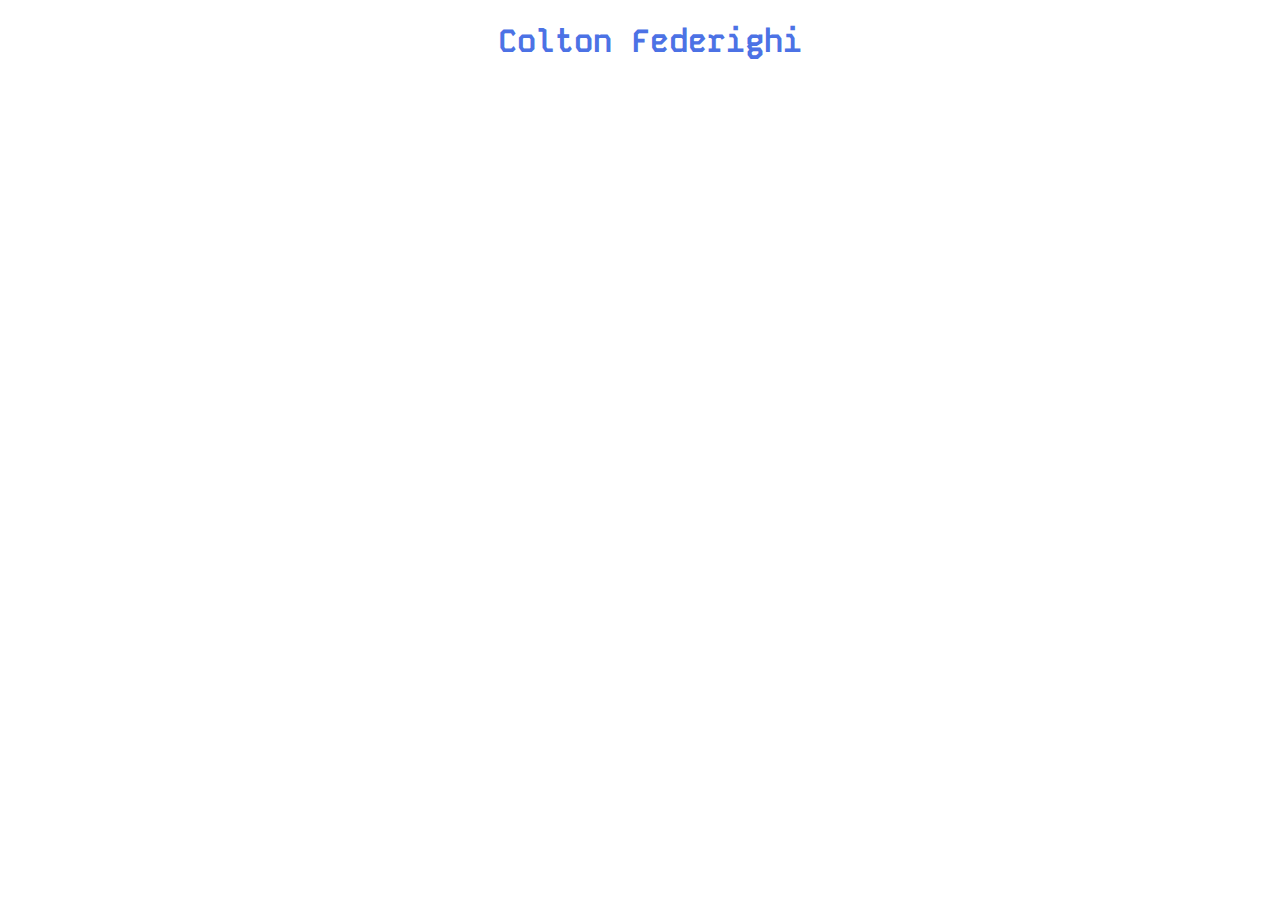
==== index.html @ 7aaed889 "Improve on stylization." ====
<!DOCTYPE html>
<html lang="en">
    <head>
        <link rel="stylesheet"href="css_sheet.css">
        <meta charset="UTF-8">
        <meta name=""viewport" content=""width=device-width, initial-scale="1.0">
        <title>Colton Federighi</title>
    </head>

    <body>
        <h1 class="animation_hover" class="">Colton Federighi</h1>
        <p>I'm an aspiring computer science tech company owner.</p>
    </body>
</html>
---- css_sheet.css ----
@import url('https://fonts.googleapis.com/css2?family=Oswald:wght@200..700&display=swap');

@import url('https://fonts.googleapis.com/css2?family=Kode+Mono:wght@400..700&family=Oswald:wght@200..700&display=swap');

body {
    background-color: #ffffff;
    background-image: url("back.png");
    background-size: 100px 1000px;
    font-family: "Kode Mono", Arial, sans-serif;
    font-weight: 500;
}

.animate_hover {
    animation-name: hover;
    animation-duration: 5s;
    animation-iteration-count: infinite;
    animation-timing-function: ease-in-out;
}

.animate_slide_in {
    animation-name: slide-in ease 0.5s;
    animation-iteration-count: 1;
    animation-fill-mode: forwards;
}

@keyframes hover {
    0% { transform: translateY(0px);}
    50% { transform: translateY(15px);}
    100% { transform: translateY(0px);}
}

@keyframes slide-in {
    0% {transform: translateX(-100%); opacity: 0;}
    100% {transform: translateX(0%); opacity: 1;}
}

h1 {
    color: #4c72e5;
    text-align: center;
    margin-left: 20px;
}

p {
    color: #ffffff;
}
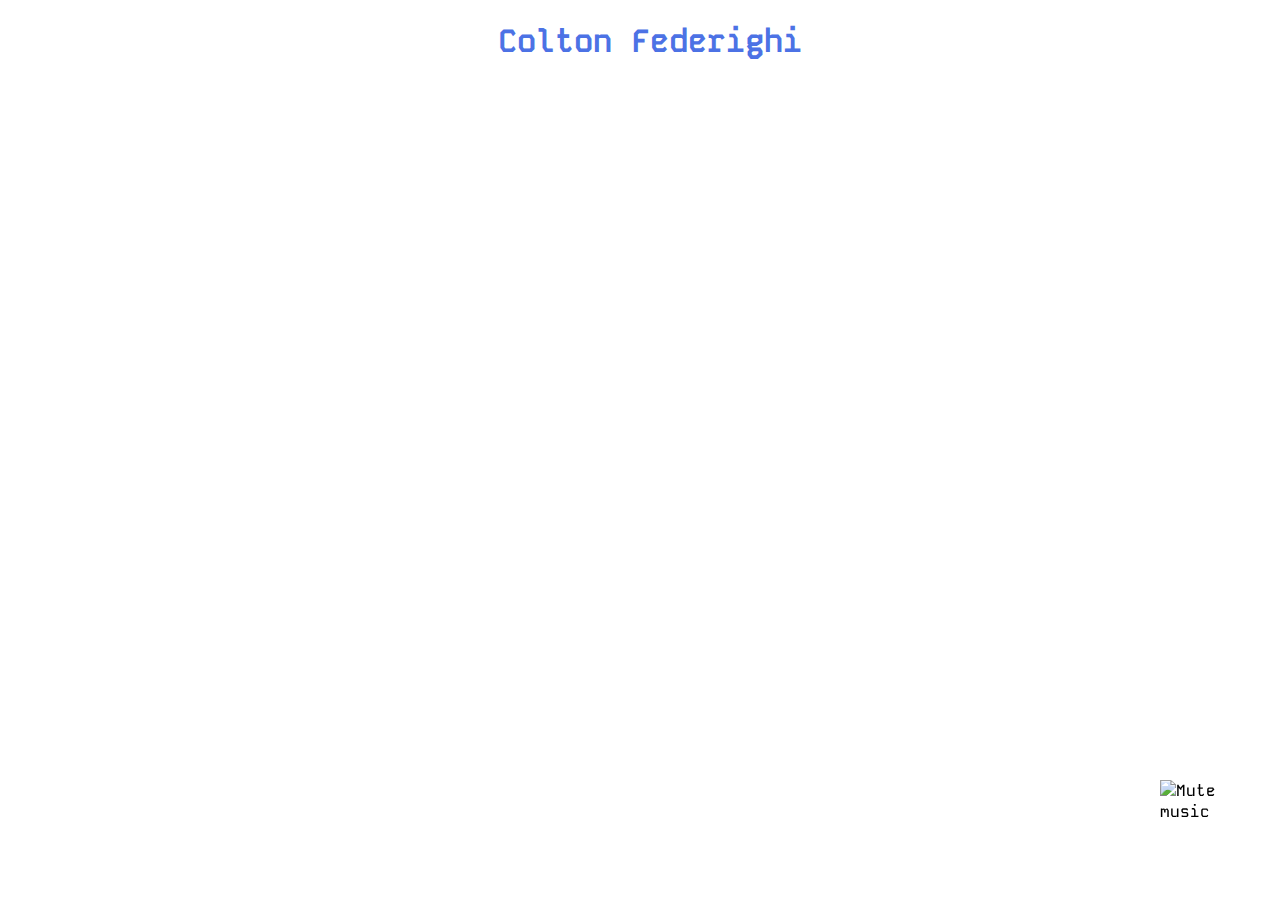
==== commit d811b54c: "style things" ====
--- a/index.html
+++ b/index.html
@@ -1,14 +1,27 @@
 <!DOCTYPE html>
+<!--Site Cycle B-->
 <html lang="en">
     <head>
         <link rel="stylesheet"href="css_sheet.css">
         <meta charset="UTF-8">
         <meta name=""viewport" content=""width=device-width, initial-scale="1.0">
         <title>Colton Federighi</title>
+        <link rel=icon type="image/x-icon" href="assets/images/head.png">
+        <script src="javascript/audio.js"></script>
     </head>
 
     <body>
-        <h1 class="animation_hover" class="">Colton Federighi</h1>
-        <p>I'm an aspiring computer science tech company owner.</p>
+        <audio id="music_BG" src="assets/audio/bg_music.mp3" autoplay loop muted></audio>
+        
+        <h1 class="animate_hover">Colton Federighi</h1>
+        <p class="animate_slide_in">I'm an aspiring computer science tech company owner.</p>
+        
+        <div id="container">
+            <canvas id="canvas"></canvas>
+        </div>
+
+        <img id="music_button" src="assets/images/mute_button.png" alt="Mute music" class="animate_hover_slow">
+        
+        <script src="javascript/mute_button.js"></script>
     </body>
 </html>--- a/css_sheet.css
+++ b/css_sheet.css
@@ -2,17 +2,56 @@
 
 @import url('https://fonts.googleapis.com/css2?family=Kode+Mono:wght@400..700&family=Oswald:wght@200..700&display=swap');
 
+#container {
+    position: absolute;
+    left: 0;
+    background: #00000000;
+    width: 100%;
+    height: 10%
+}
+
+#canvas {
+    position: absolute;
+    top: 0;
+    left: 0;
+    background: #00000000;
+    width: 100%;
+    height: 100%;
+}
+
 body {
     background-color: #ffffff;
-    background-image: url("back.png");
-    background-size: 100px 1000px;
+    background-image: url("assets/images/back.png");
+    background-size: 1px 1000px;
     font-family: "Kode Mono", Arial, sans-serif;
     font-weight: 500;
+}
+
+#music_button {
+    position: fixed;
+    bottom: 20px;
+    right: 20px;
+    width: 100px;
+    height: 100px;
+    cursor: pointer;
+    transition: transform 0.3s ease, filter 0.3s ease;
+}
+
+#music_button:hover {
+    transform: scale(1.1);
+    filter: brightness(1.1);
 }
 
 .animate_hover {
     animation-name: hover;
     animation-duration: 5s;
+    animation-iteration-count: infinite;
+    animation-timing-function: ease-in-out;
+}
+
+.animate_hover_slow {
+    animation-name: hover;
+    animation-duration: 7s;
     animation-iteration-count: infinite;
     animation-timing-function: ease-in-out;
 }
@@ -23,15 +62,25 @@
     animation-fill-mode: forwards;
 }
 
+.animate_flash {
+    animation: flash 0.5s ease-in-out;
+}
+
 @keyframes hover {
-    0% { transform: translateY(0px);}
-    50% { transform: translateY(15px);}
-    100% { transform: translateY(0px);}
+    0% {transform: translateY(0px);}
+    50% {transform: translateY(15px);}
+    100% {transform: translateY(0px);}
 }
 
 @keyframes slide-in {
     0% {transform: translateX(-100%); opacity: 0;}
     100% {transform: translateX(0%); opacity: 1;}
+}
+
+@keyframes flash {
+    0% {filter: brightness(1);}
+    50% {filter: brightness(2);}
+    100% {filter: brightness(1);}
 }
 
 h1 {
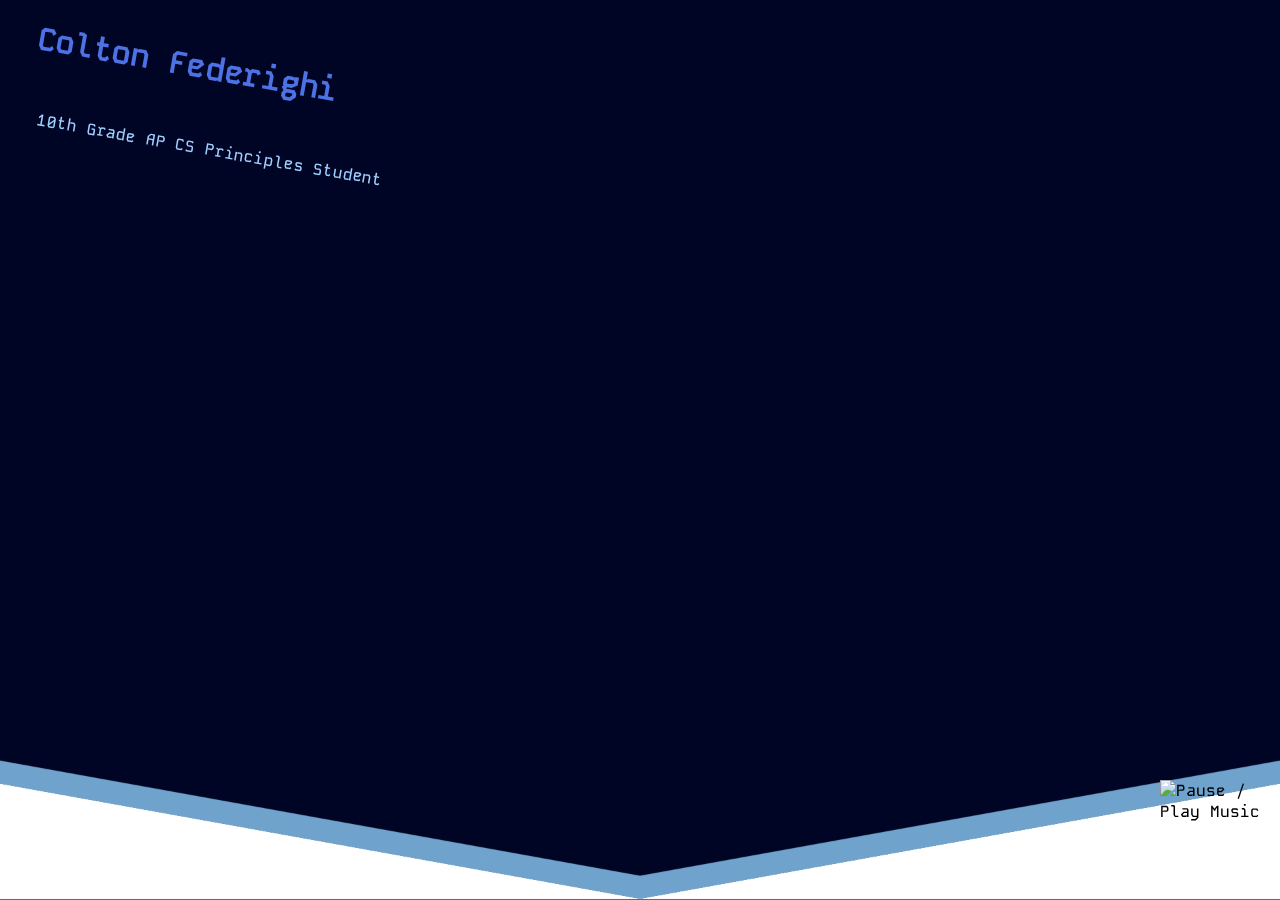
==== commit 4069907f: "Update website look" ====
--- a/index.html
+++ b/index.html
@@ -8,20 +8,19 @@
         <title>Colton Federighi</title>
         <link rel=icon type="image/x-icon" href="assets/images/head.png">
         <script src="javascript/audio.js"></script>
+        <script src="javascript/mute_button.js"></script>
     </head>
 
     <body>
-        <audio id="music_BG" src="assets/audio/bg_music.mp3" autoplay loop muted></audio>
-        
-        <h1 class="animate_hover">Colton Federighi</h1>
-        <p class="animate_slide_in">I'm an aspiring computer science tech company owner.</p>
-        
-        <div id="container">
+        <div class="bg_div">
+            <h1 class="animate_hover">Colton Federighi</h1>
+            <p class="animate_hover_p">10th Grade AP CS Principles Student</p>
+        </div>
+        <div id="container" height="50%">
             <canvas id="canvas"></canvas>
+            <img class="cover" src="assets/images/cover.png">
         </div>
-
-        <img id="music_button" src="assets/images/mute_button.png" alt="Mute music" class="animate_hover_slow">
-        
-        <script src="javascript/mute_button.js"></script>
+        <img id="music_button" src="assets/images/play.png" alt="Pause / Play Music" class="animate_hover_slow animate_flash">
+        <audio id="music_BG" src="assets/audio/bg_music.mp3" loop="true"></audio>
     </body>
 </html>--- a/css_sheet.css
+++ b/css_sheet.css
@@ -1,30 +1,29 @@
 @import url('https://fonts.googleapis.com/css2?family=Oswald:wght@200..700&display=swap');
 
 @import url('https://fonts.googleapis.com/css2?family=Kode+Mono:wght@400..700&family=Oswald:wght@200..700&display=swap');
+
+body {
+    background-color: #000525;
+    font-family: "Kode Mono", Arial, sans-serif;
+    font-weight: 500;
+}
 
 #container {
     position: absolute;
     left: 0;
     background: #00000000;
     width: 100%;
-    height: 10%
+    height: 50%;
+    z-index: -2;
 }
 
 #canvas {
     position: absolute;
-    top: 0;
+    bottom: 0;
     left: 0;
     background: #00000000;
     width: 100%;
     height: 100%;
-}
-
-body {
-    background-color: #ffffff;
-    background-image: url("assets/images/back.png");
-    background-size: 1px 1000px;
-    font-family: "Kode Mono", Arial, sans-serif;
-    font-weight: 500;
 }
 
 #music_button {
@@ -35,7 +34,9 @@
     height: 100px;
     cursor: pointer;
     transition: transform 0.3s ease, filter 0.3s ease;
+    z-index: 1;
 }
+
 
 #music_button:hover {
     transform: scale(1.1);
@@ -50,7 +51,7 @@
 }
 
 .animate_hover_slow {
-    animation-name: hover;
+    animation-name: hover_slow;
     animation-duration: 7s;
     animation-iteration-count: infinite;
     animation-timing-function: ease-in-out;
@@ -62,13 +63,49 @@
     animation-fill-mode: forwards;
 }
 
+.animate_hover_p {
+    rotate: 10deg;
+    margin-top: 50px;
+    margin-left: 20px;
+    color: #A0D0FF;
+    animation-name: hover_low;
+    animation-duration: 7s;
+    animation-iteration-count: infinite;
+    animation-timing-function: ease-in-out;
+}
+
 .animate_flash {
     animation: flash 0.5s ease-in-out;
+}
+
+.center {
+    margin-left: 0px;
+    margin-right: 0px;
+}
+
+.cover {
+    margin-left: 0px;
+    margin-right: 0px;
+    width: 100%;
+    bottom: 0;
+    z-index: -1;
+    margin-top: 50%;
+    position: fixed;
+}
+
+.bg_div {
+    vertical-align: top;
 }
 
 @keyframes hover {
     0% {transform: translateY(0px);}
     50% {transform: translateY(15px);}
+    100% {transform: translateY(0px);}
+}
+
+@keyframes hover_low {
+    0% {transform: translateY(0px);}
+    50% {transform: translateY(7px);}
     100% {transform: translateY(0px);}
 }
 
@@ -80,15 +117,18 @@
 @keyframes flash {
     0% {filter: brightness(1);}
     50% {filter: brightness(2);}
-    100% {filter: brightness(1);}
-}
+    100% {filter: brightness(1);}}
 
 h1 {
     color: #4c72e5;
-    text-align: center;
+    text-align: left;
     margin-left: 20px;
+    z-index: 1;
+    rotate: 10deg;
+    margin-top: 10%;
 }
 
+
 p {
-    color: #ffffff;
+    color: #000000;
 }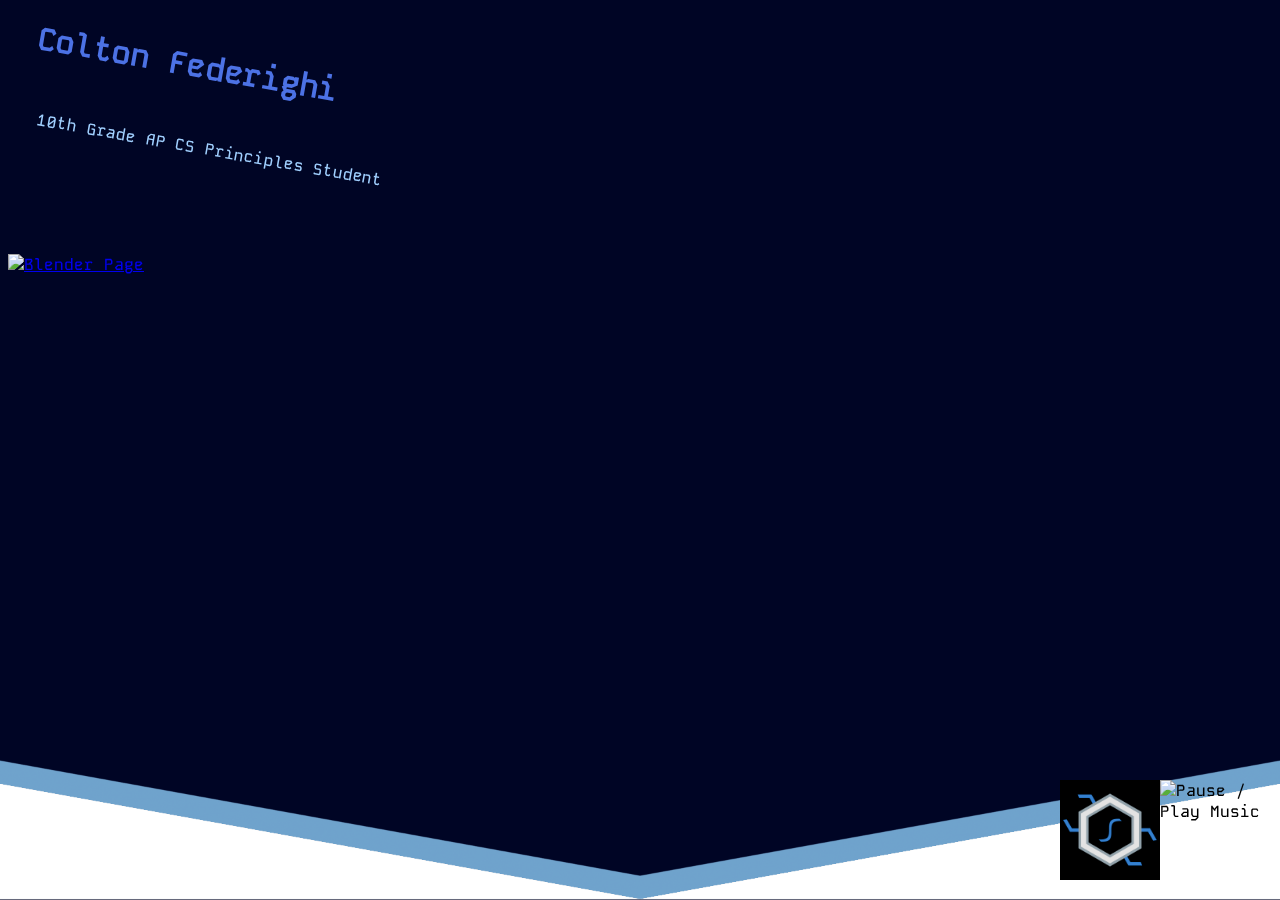
==== commit a16f0ef0: "update" ====
--- a/index.html
+++ b/index.html
@@ -1,5 +1,5 @@
 <!DOCTYPE html>
-<!--Site Cycle B-->
+<!--Site Cycle A-->
 <html lang="en">
     <head>
         <link rel="stylesheet"href="css_sheet.css">
@@ -7,8 +7,12 @@
         <meta name=""viewport" content=""width=device-width, initial-scale="1.0">
         <title>Colton Federighi</title>
         <link rel=icon type="image/x-icon" href="assets/images/head.png">
+
+        <!-- Import scripts -->
+        
         <script src="javascript/audio.js"></script>
         <script src="javascript/mute_button.js"></script>
+        <script src="javascript/hyperlink_desmos_button.js"></script>
     </head>
 
     <body>
@@ -20,7 +24,15 @@
             <canvas id="canvas"></canvas>
             <img class="cover" src="assets/images/cover.png">
         </div>
+        <!-- Bottom Buttons -->
         <img id="music_button" src="assets/images/play.png" alt="Pause / Play Music" class="animate_hover_slow animate_flash">
+        <a href="https://www.desmos.com/">
+            <img id="desmos_button" src="assets/images/desmos/icon anim start.png" alt="Desmos Page" class="animate_hover_slow animate_flash">
+        </a>
+        <a href="https://www.blender.org/">
+            <img id="blender_button" src="assets/images/blender/blender.png" alt="Blender Page" class="animate_hover_slow animate_flash">
+        </a>
+        <!-- Audio -->
         <audio id="music_BG" src="assets/audio/bg_music.mp3" loop="true"></audio>
     </body>
 </html>--- a/css_sheet.css
+++ b/css_sheet.css
@@ -37,6 +37,21 @@
     z-index: 1;
 }
 
+#desmos_button {
+    position: fixed;
+    bottom: 20px;
+    right: 120px;
+    width: 100px;
+    height: 100px;
+    cursor: pointer;
+    transition: transform 0.3s ease, filter 0.3s ease;
+    z-index: 1;
+}
+
+#desmos_button:hover {
+    transform: scale(1.1);
+    filter: brightness(1.1);
+}
 
 #music_button:hover {
     transform: scale(1.1);
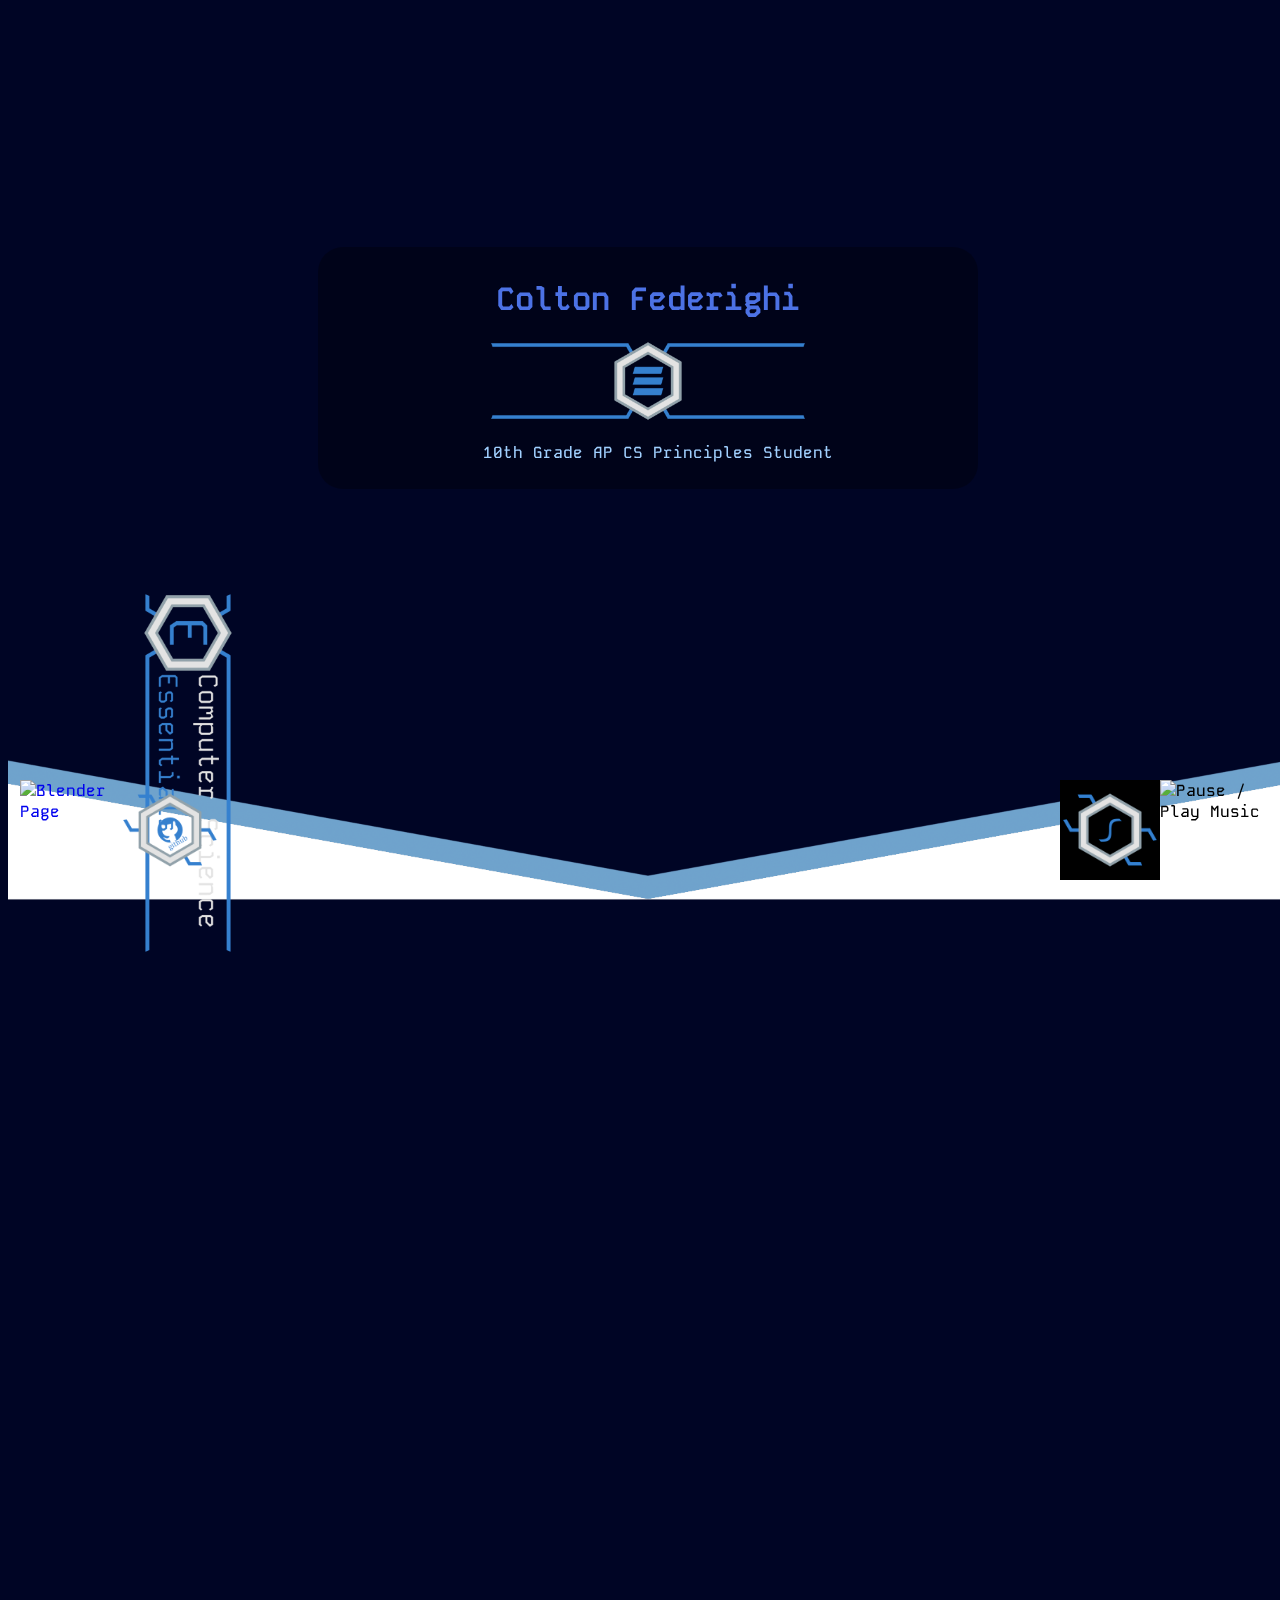
==== commit cb74535c: "Update website looks" ====
--- a/index.html
+++ b/index.html
@@ -13,26 +13,39 @@
         <script src="javascript/audio.js"></script>
         <script src="javascript/mute_button.js"></script>
         <script src="javascript/hyperlink_desmos_button.js"></script>
+        <script src="javascript/menu_button.js"></script>
     </head>
 
     <body>
-        <div class="bg_div">
-            <h1 class="animate_hover">Colton Federighi</h1>
-            <p class="animate_hover_p">10th Grade AP CS Principles Student</p>
+        <div id="container" height="100%">
+            <canvas id="canvas" height="100%" width="50%"></canvas>
         </div>
-        <div id="container" height="50%">
-            <canvas id="canvas"></canvas>
-            <img class="cover" src="assets/images/cover.png">
+        <!-- Title Card -->
+        <div class="center_div">
+            <div class="bg_div">
+                <h1 class="animate_appear">Colton Federighi</h1>
+                <img onclick="homeMenuAnimate()" id="home_menu" src="assets/images/menus/menu-bar.png">
+                <p class="animate_appear">10th Grade AP CS Principles Student</p>
+            </div>
         </div>
+        <div class="main_menu_icons">
+            <img class="essentials" src="assets/images/menus/comp science essentials icon.png">
+        </div>
+        <img class="cover animate_appear" src="assets/images/cover.png">
         <!-- Bottom Buttons -->
-        <img id="music_button" src="assets/images/play.png" alt="Pause / Play Music" class="animate_hover_slow animate_flash">
+        <img id="music_button" src="assets/images/media/play.png" alt="Pause / Play Music" class="animate_hover_slow animate_flash animate_appear">
         <a href="https://www.desmos.com/">
-            <img id="desmos_button" src="assets/images/desmos/icon anim start.png" alt="Desmos Page" class="animate_hover_slow animate_flash">
+            <img id="desmos_button" src="assets/images/desmos/icon anim start.png" alt="Desmos Page" class="animate_hover_slow animate_flash animate_appear">
         </a>
         <a href="https://www.blender.org/">
-            <img id="blender_button" src="assets/images/blender/blender.png" alt="Blender Page" class="animate_hover_slow animate_flash">
+            <img id="blender_button" src="assets/images/blender/icon.png" alt="Blender Page" class="animate_hover_slow animate_flash animate_appear">
         </a>
+
+        <a href="https://www.github.com/ridndev">
+            <img id="github_button" src="assets/images/github/icon.png" alt="Github Profile" class="animate_hover_slow animate_flash animate_appear">
+        </a>
+
         <!-- Audio -->
-        <audio id="music_BG" src="assets/audio/bg_music.mp3" loop="true"></audio>
+        <audio id="music_BG" src="assets/audio/bg_music.mp3" loop paused></audio>
     </body>
 </html>--- a/css_sheet.css
+++ b/css_sheet.css
@@ -6,6 +6,7 @@
     background-color: #000525;
     font-family: "Kode Mono", Arial, sans-serif;
     font-weight: 500;
+    overflow: hidden;
 }
 
 #container {
@@ -13,7 +14,7 @@
     left: 0;
     background: #00000000;
     width: 100%;
-    height: 50%;
+    height: 100%;
     z-index: -2;
 }
 
@@ -48,12 +49,51 @@
     z-index: 1;
 }
 
+#blender_button {
+    position: fixed;
+    bottom: 20px;
+    left: 20px;
+    width: 100px;
+    height: 100px;
+    cursor: pointer;
+    transition: transform 0.3s ease, filter 0.3s ease;
+    z-index: 1;
+}
+
+#github_button {
+    position: fixed;
+    bottom: 20px;
+    left: 120px;
+    width: 100px;
+    height: 100px;
+    cursor: pointer;
+    transition: transform 0.3s ease, filter 0.3s ease;
+    z-index: 1;
+}
+
+#home_menu_button {
+    position: fixed;
+    cursor: pointer;
+    transition: transform 0.3s ease, filter 0.3s ease;
+    z-index: 1;
+}
+
 #desmos_button:hover {
     transform: scale(1.1);
     filter: brightness(1.1);
 }
 
 #music_button:hover {
+    transform: scale(1.1);
+    filter: brightness(1.1);
+}
+
+#blender_button:hover {
+    transform: scale(1.1);
+    filter: brightness(1.1);
+}
+
+#github_button:hover {
     transform: scale(1.1);
     filter: brightness(1.1);
 }
@@ -72,30 +112,12 @@
     animation-timing-function: ease-in-out;
 }
 
-.animate_slide_in {
-    animation-name: slide-in ease 0.5s;
-    animation-iteration-count: 1;
-    animation-fill-mode: forwards;
-}
-
-.animate_hover_p {
-    rotate: 10deg;
-    margin-top: 50px;
-    margin-left: 20px;
-    color: #A0D0FF;
-    animation-name: hover_low;
-    animation-duration: 7s;
-    animation-iteration-count: infinite;
-    animation-timing-function: ease-in-out;
-}
-
 .animate_flash {
     animation: flash 0.5s ease-in-out;
 }
 
-.center {
-    margin-left: 0px;
-    margin-right: 0px;
+.animate_appear {
+    animation: appear 0.5s ease-in-out;
 }
 
 .cover {
@@ -109,7 +131,49 @@
 }
 
 .bg_div {
-    vertical-align: top;
+    background-color: #00000050;
+    margin: auto;
+    width: 50%;
+    text-align: center;
+    border-radius: 25px;
+    padding: 10px;
+}
+
+.center_div {
+    justify-content: center;
+    display: flex;
+    align-items: center;
+    width: 100vw;
+    height: 80vh;
+    top: 0;
+    left: 0;
+    right: 0;
+    bottom: 0;
+}
+
+.main_menu_icons {
+    z-index: -1;
+    width: 100vw;
+    height: 100vh;
+}
+
+.main_menu_icons .essentials {
+    rotate: 90deg;
+    top: 40%;
+    left: 50%;
+    height: 10%;
+}
+
+#home_menu {
+    height: 50%;
+    width: 50%;
+    cursor: pointer;
+    transition: transform 0.3s ease, filter 0.3s ease;
+}
+
+#home_menu:hover {
+    transform: scale(1.1);
+    filter: brightness(1.1);
 }
 
 @keyframes hover {
@@ -133,17 +197,22 @@
     0% {filter: brightness(1);}
     50% {filter: brightness(2);}
     100% {filter: brightness(1);}}
-
+    
+    @keyframes appear {
+        0% {filter: opacity(0);}
+        100% {filter: opacity(1);}
+    }
+    
 h1 {
     color: #4c72e5;
-    text-align: left;
+    z-index: 1;
+}
+
+p {
     margin-left: 20px;
-    z-index: 1;
-    rotate: 10deg;
-    margin-top: 10%;
-}
-
-
-p {
-    color: #000000;
+    color: #A0D0FF;
+    animation-name: hover_low;
+    animation-duration: 7s;
+    animation-iteration-count: infinite;
+    animation-timing-function: ease-in-out;
 }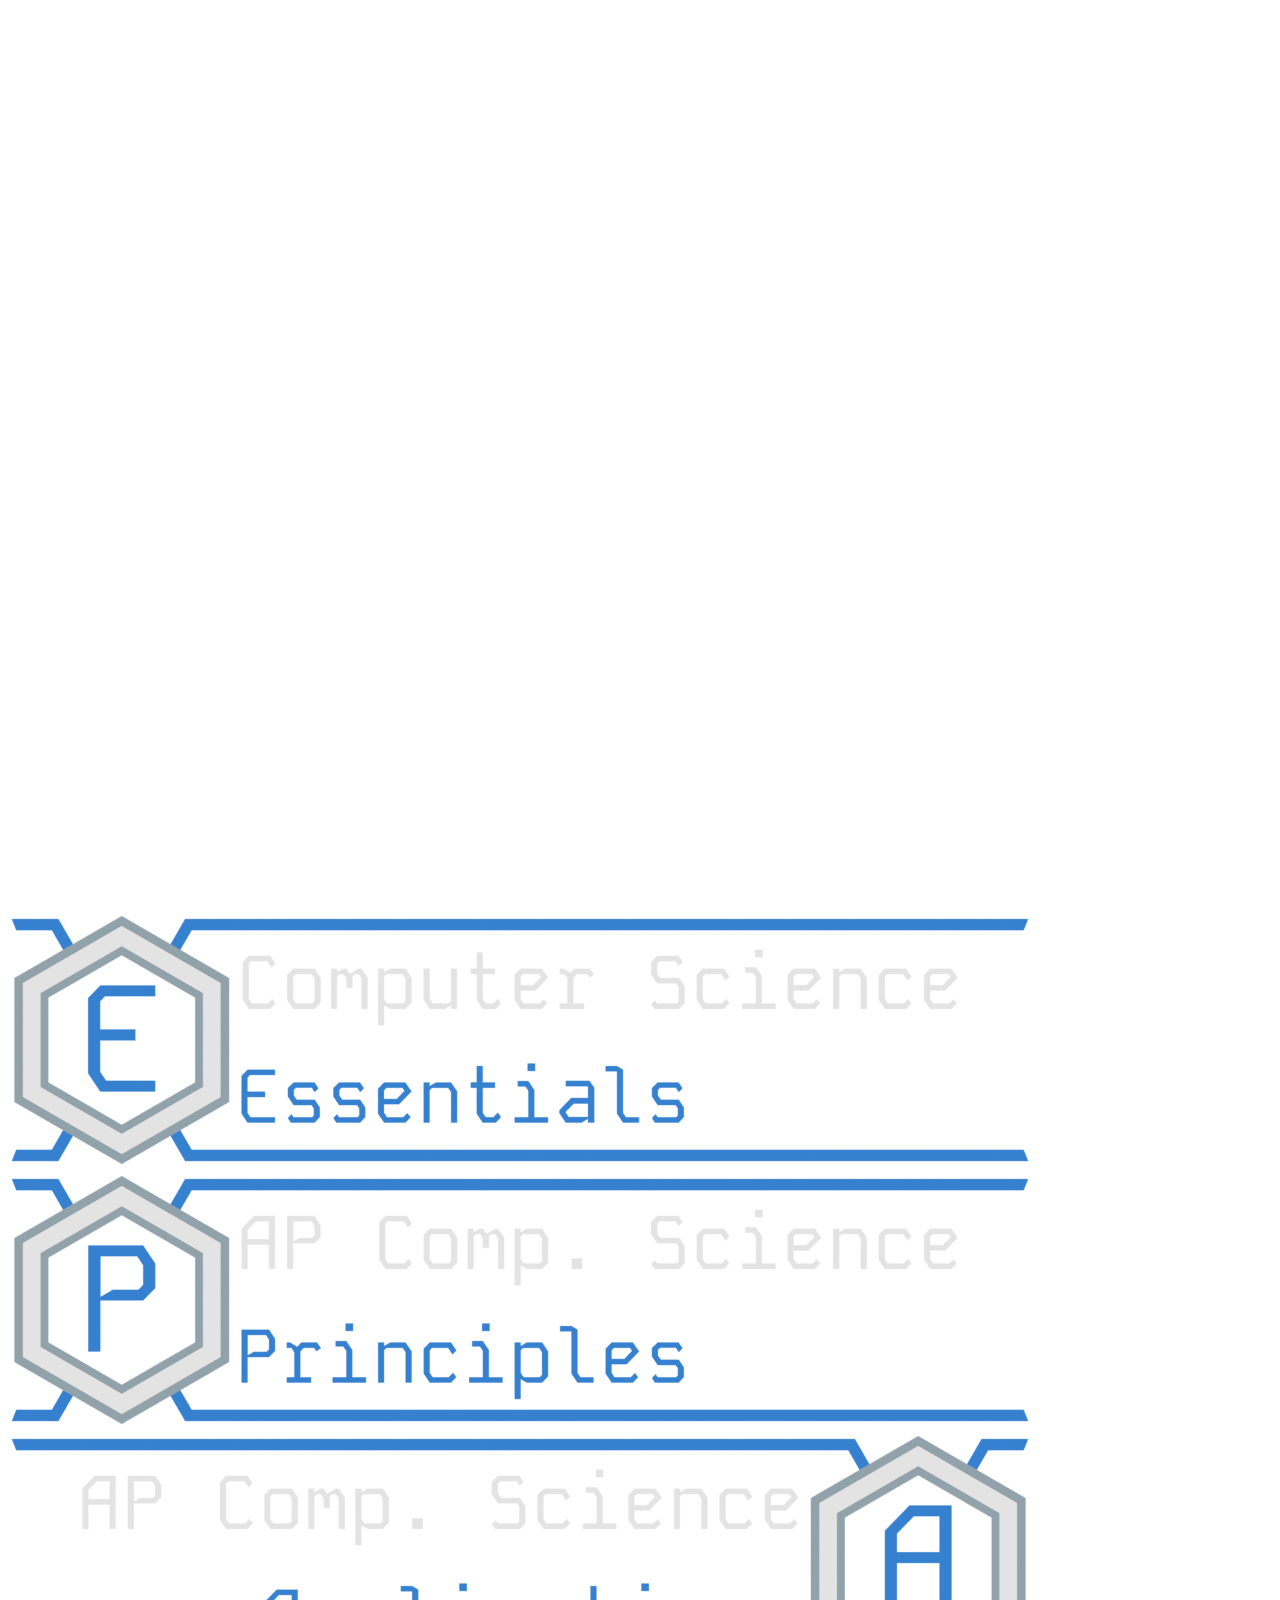
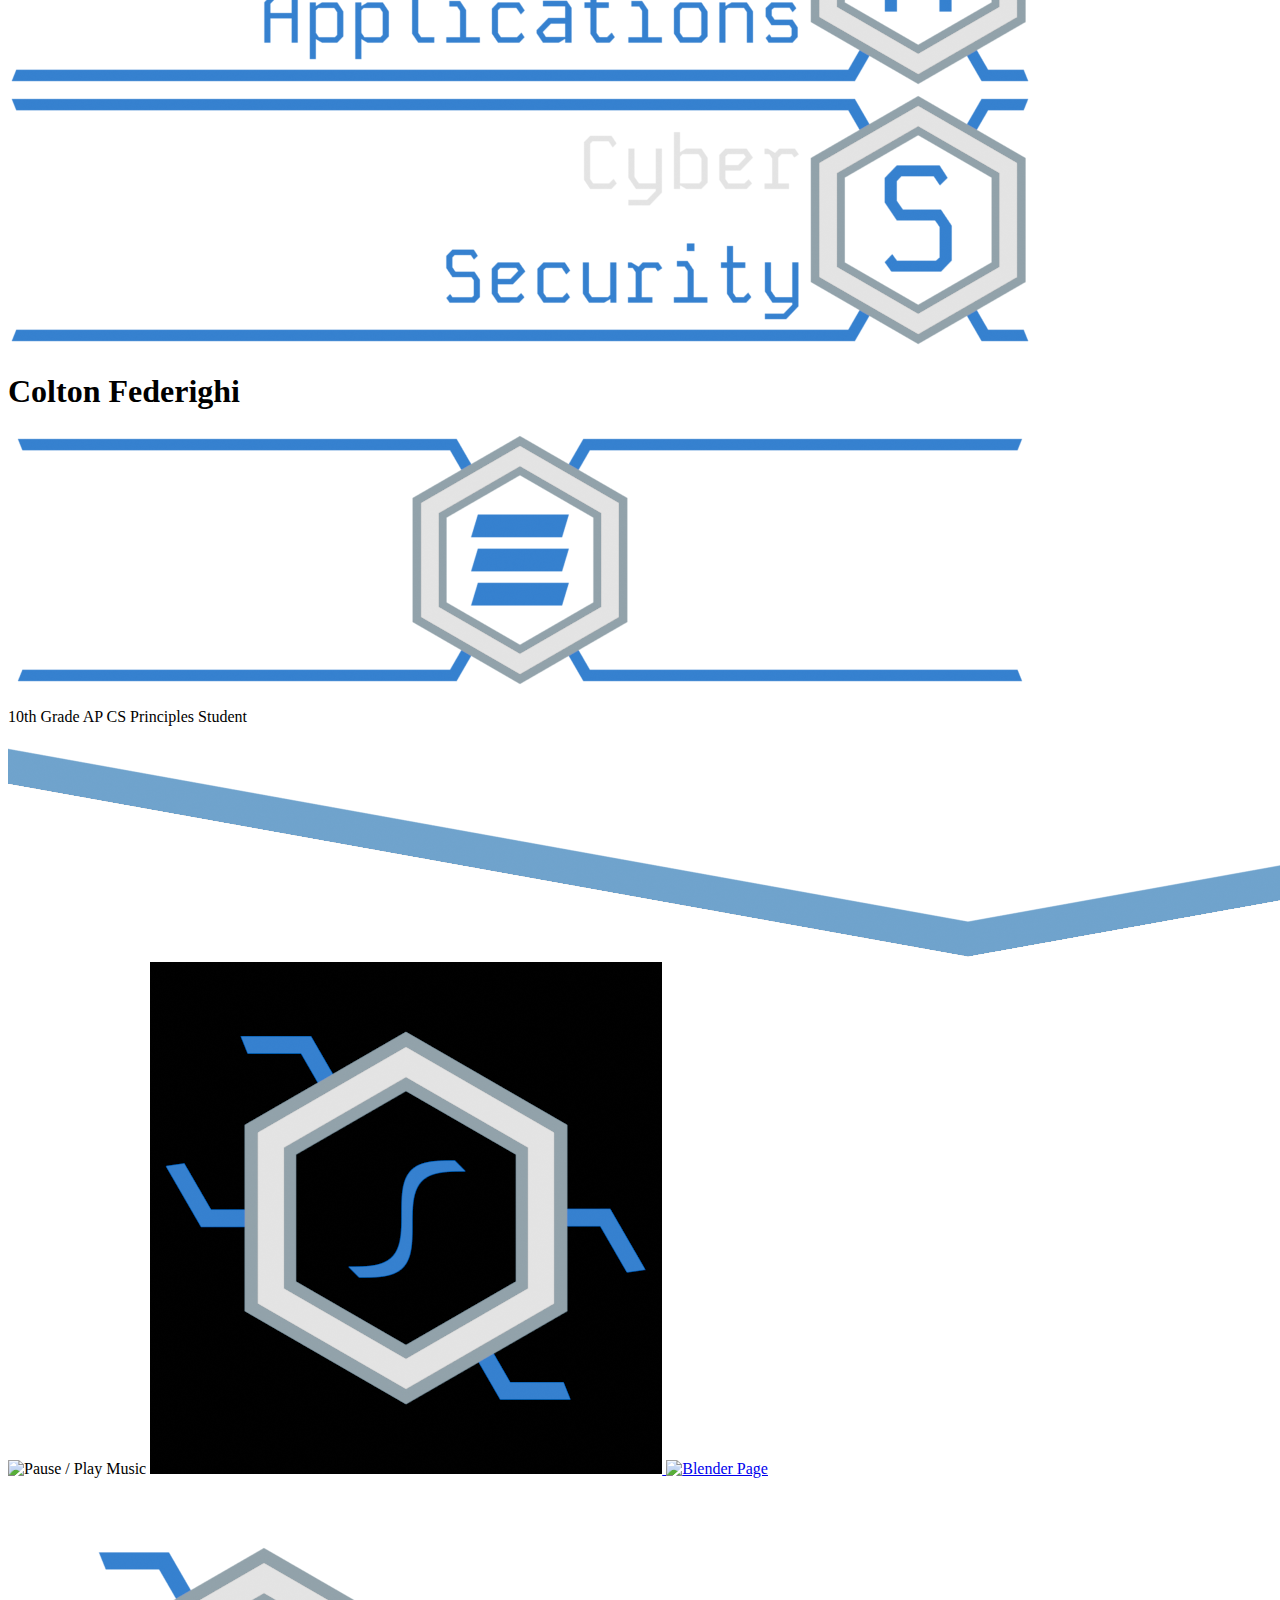
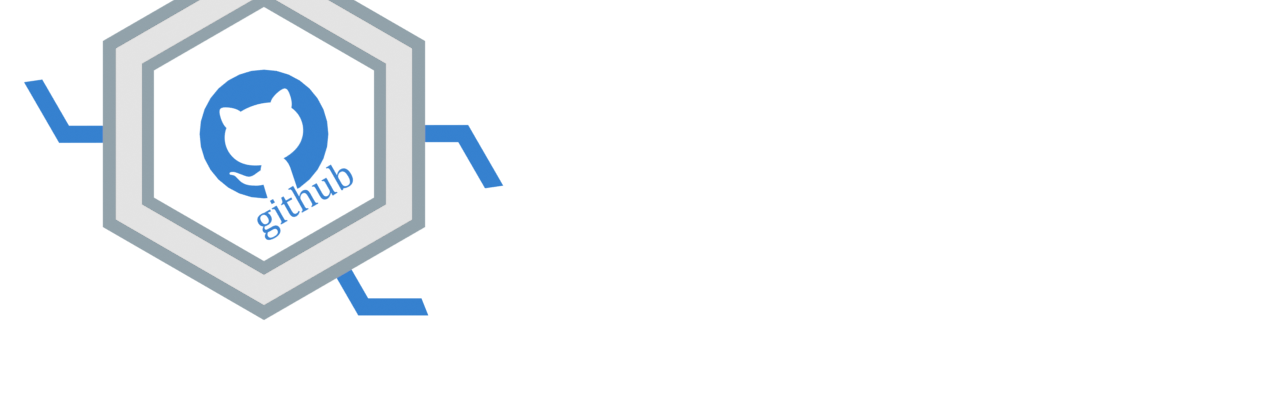
==== commit 30dc752e: "add extra html files and webpages" ====
--- a/index.html
+++ b/index.html
@@ -2,7 +2,7 @@
 <!--Site Cycle A-->
 <html lang="en">
     <head>
-        <link rel="stylesheet"href="css_sheet.css">
+        <link rel="stylesheet"href="css/css_sheet.css">
         <meta charset="UTF-8">
         <meta name=""viewport" content=""width=device-width, initial-scale="1.0">
         <title>Colton Federighi</title>
@@ -12,37 +12,43 @@
         
         <script src="javascript/audio.js"></script>
         <script src="javascript/mute_button.js"></script>
-        <script src="javascript/hyperlink_desmos_button.js"></script>
+        <script src="javascript/home_anims.js"></script>
         <script src="javascript/menu_button.js"></script>
+        <script src="javascript/aux_buttons.js"></script>
+        <script src="javascript/hey.js"></script>
     </head>
 
     <body>
         <div id="container" height="100%">
             <canvas id="canvas" height="100%" width="50%"></canvas>
         </div>
-        <!-- Title Card -->
         <div class="center_div">
-            <div class="bg_div">
+            <!-- Internal Links to Classes -->            
+
+            <img id="essential_icon" src="assets/images/menus/comp science essentials icon.png">
+            <img id="principal_icon" src="assets/images/menus/comp science principles icon.png">
+            <img id="application_icon" src="assets/images/menus/comp science applications icon.png">
+            <img id="cybersecurity_icon" src="assets/images/menus/cyber security icon.png">
+
+            <!-- Title Card -->
+            <div id="bg_div">
                 <h1 class="animate_appear">Colton Federighi</h1>
-                <img onclick="homeMenuAnimate()" id="home_menu" src="assets/images/menus/menu-bar.png">
+                <img id="home_menu" src="assets/images/menus/menu-bar.png">
                 <p class="animate_appear">10th Grade AP CS Principles Student</p>
             </div>
         </div>
-        <div class="main_menu_icons">
-            <img class="essentials" src="assets/images/menus/comp science essentials icon.png">
-        </div>
-        <img class="cover animate_appear" src="assets/images/cover.png">
+        <img id="cover" src="assets/images/cover.png">
         <!-- Bottom Buttons -->
-        <img id="music_button" src="assets/images/media/play.png" alt="Pause / Play Music" class="animate_hover_slow animate_flash animate_appear">
-        <a href="https://www.desmos.com/">
-            <img id="desmos_button" src="assets/images/desmos/icon anim start.png" alt="Desmos Page" class="animate_hover_slow animate_flash animate_appear">
+        <img id="music_button" src="assets/images/media/play.png" alt="Pause / Play Music" class="animate_hover_slow">
+        <a href="desmos.html">
+            <img id="desmos_button" src="assets/images/desmos/icon anim start.png" alt="Desmos Page" class="animate_hover_slow">
         </a>
-        <a href="https://www.blender.org/">
-            <img id="blender_button" src="assets/images/blender/icon.png" alt="Blender Page" class="animate_hover_slow animate_flash animate_appear">
+        <a href="blender.html">
+            <img id="blender_button" src="assets/images/blender/icon.png" alt="Blender Page" class="animate_hover_slow">
         </a>
 
         <a href="https://www.github.com/ridndev">
-            <img id="github_button" src="assets/images/github/icon.png" alt="Github Profile" class="animate_hover_slow animate_flash animate_appear">
+            <img id="github_button" src="assets/images/github/icon.png" alt="Github Profile" class="animate_hover_slow">
         </a>
 
         <!-- Audio -->
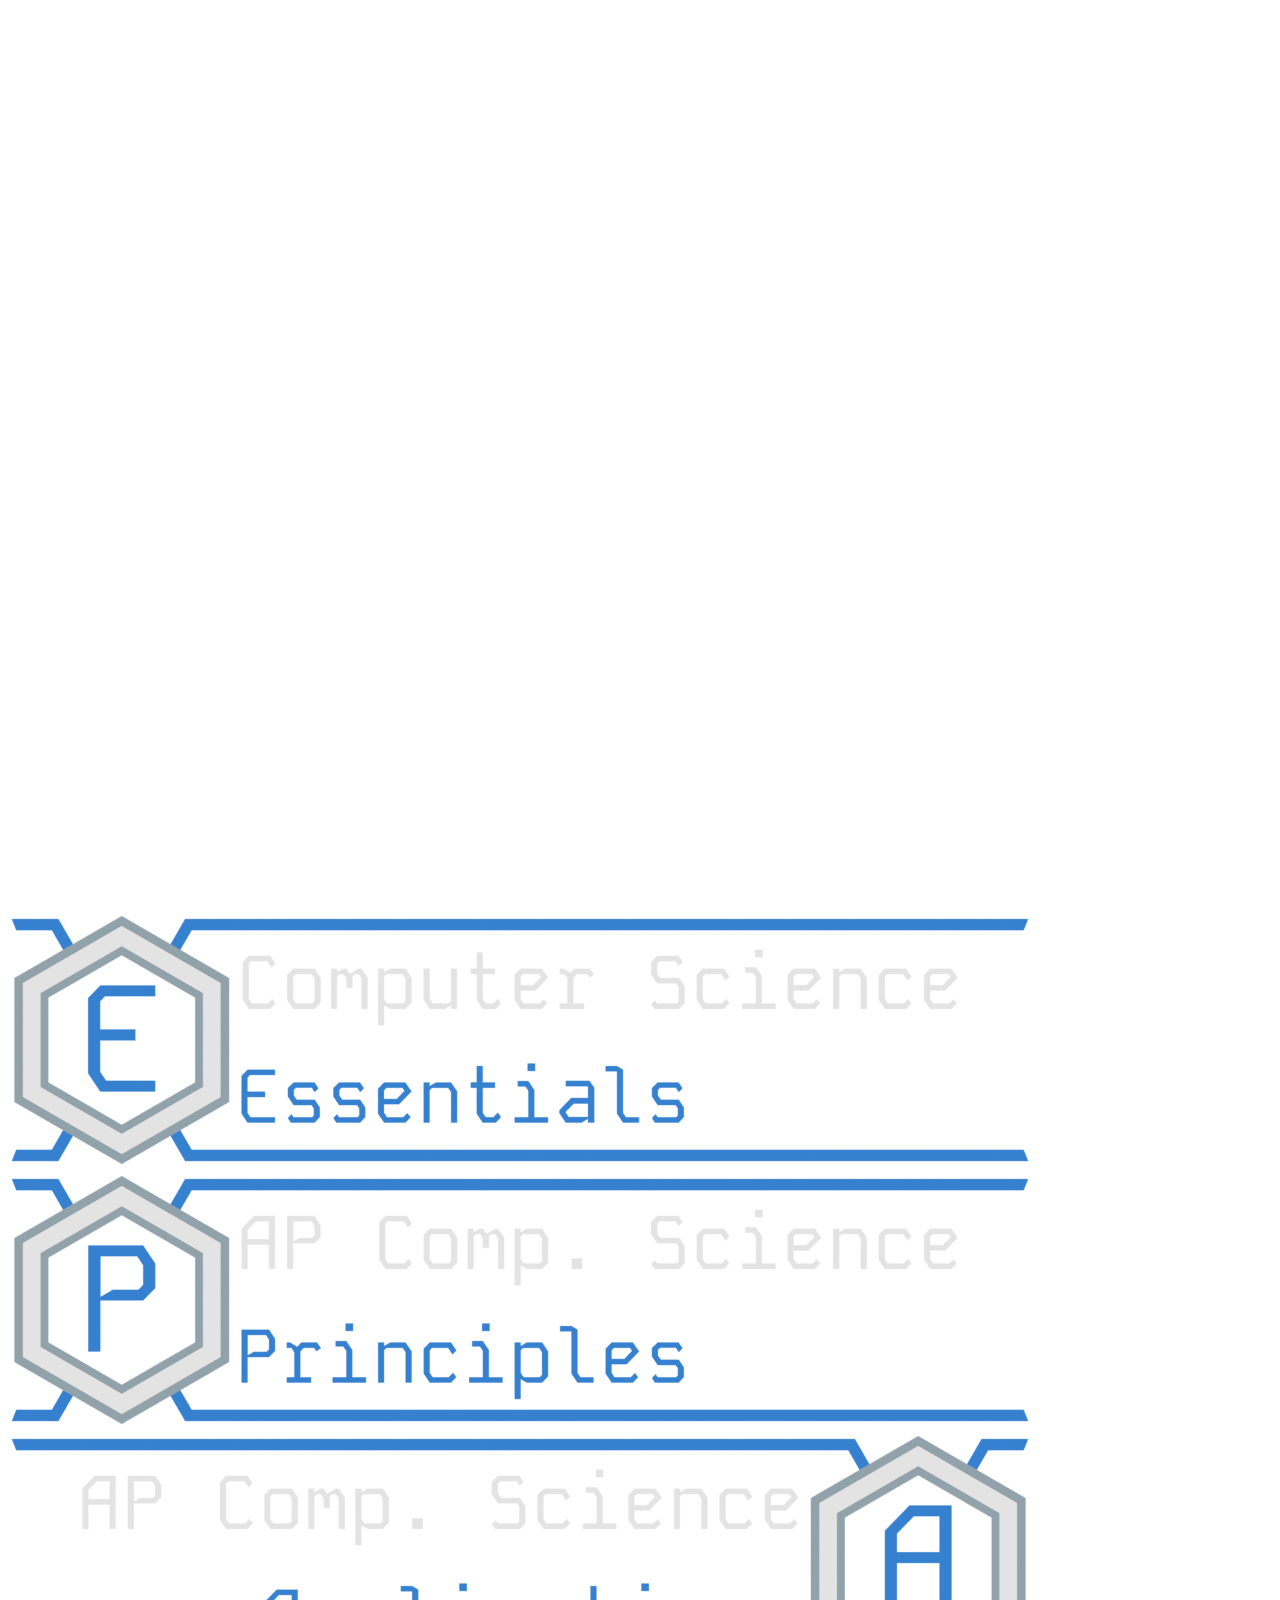
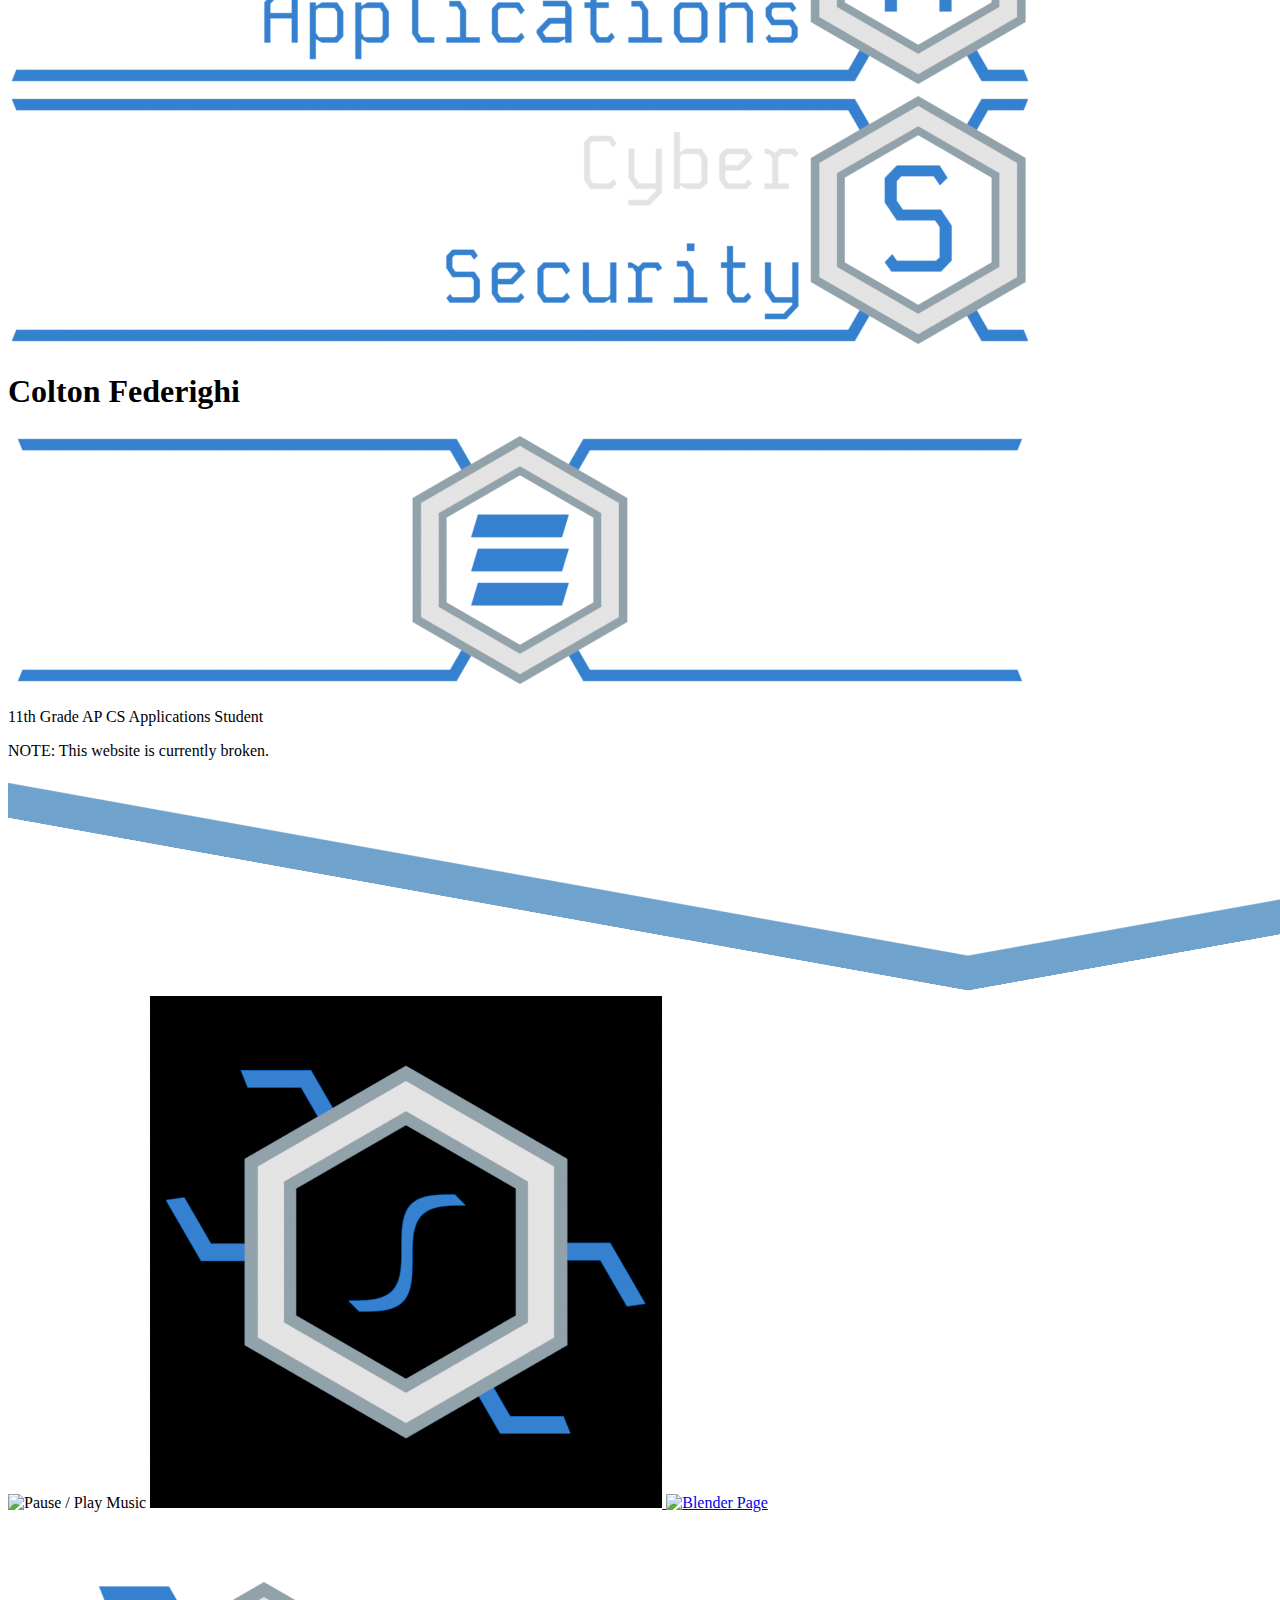
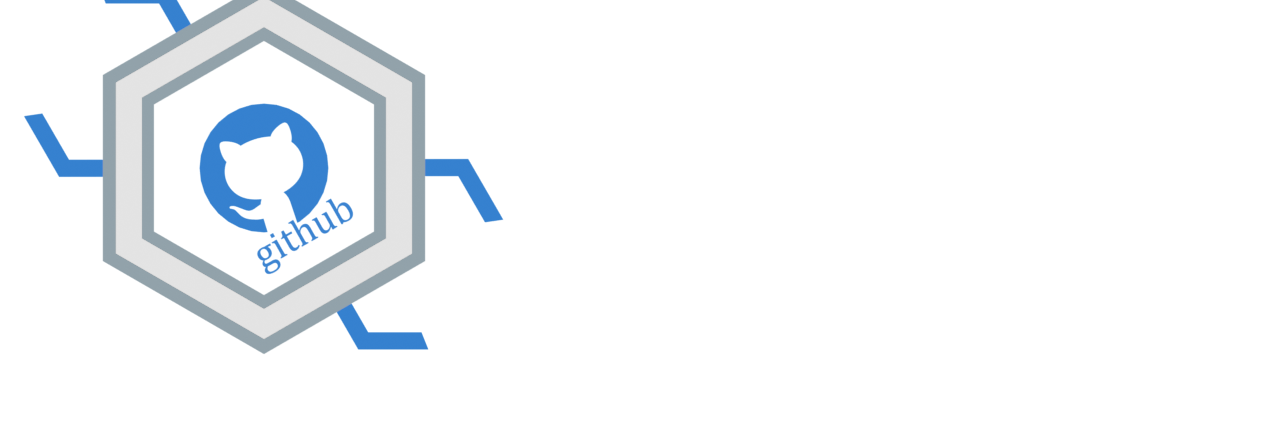
==== commit 0acd0786: "Update index.html" ====
--- a/index.html
+++ b/index.html
@@ -8,14 +8,6 @@
         <title>Colton Federighi</title>
         <link rel=icon type="image/x-icon" href="assets/images/head.png">
 
-        <!-- Import scripts -->
-        
-        <script src="javascript/audio.js"></script>
-        <script src="javascript/mute_button.js"></script>
-        <script src="javascript/home_anims.js"></script>
-        <script src="javascript/menu_button.js"></script>
-        <script src="javascript/aux_buttons.js"></script>
-        <script src="javascript/hey.js"></script>
     </head>
 
     <body>
@@ -34,7 +26,8 @@
             <div id="bg_div">
                 <h1 class="animate_appear">Colton Federighi</h1>
                 <img id="home_menu" src="assets/images/menus/menu-bar.png">
-                <p class="animate_appear">10th Grade AP CS Principles Student</p>
+                <p class="animate_appear">11th Grade AP CS Applications Student</p>
+                <p class="animate_appear">NOTE: This website is currently broken.</p>
             </div>
         </div>
         <img id="cover" src="assets/images/cover.png">
@@ -53,5 +46,14 @@
 
         <!-- Audio -->
         <audio id="music_BG" src="assets/audio/bg_music.mp3" loop paused></audio>
+
+        <!-- Import scripts -->
+        
+        <script src="javascript/audio.js"></script>
+        <script src="javascript/mute_button.js"></script>
+        <script src="javascript/home_anims.js"></script>
+        <script src="javascript/menu_button.js"></script>
+        <script src="javascript/aux_buttons.js"></script>
+        <script src="javascript/hey.js"></script>
     </body>
-</html>+</html>
